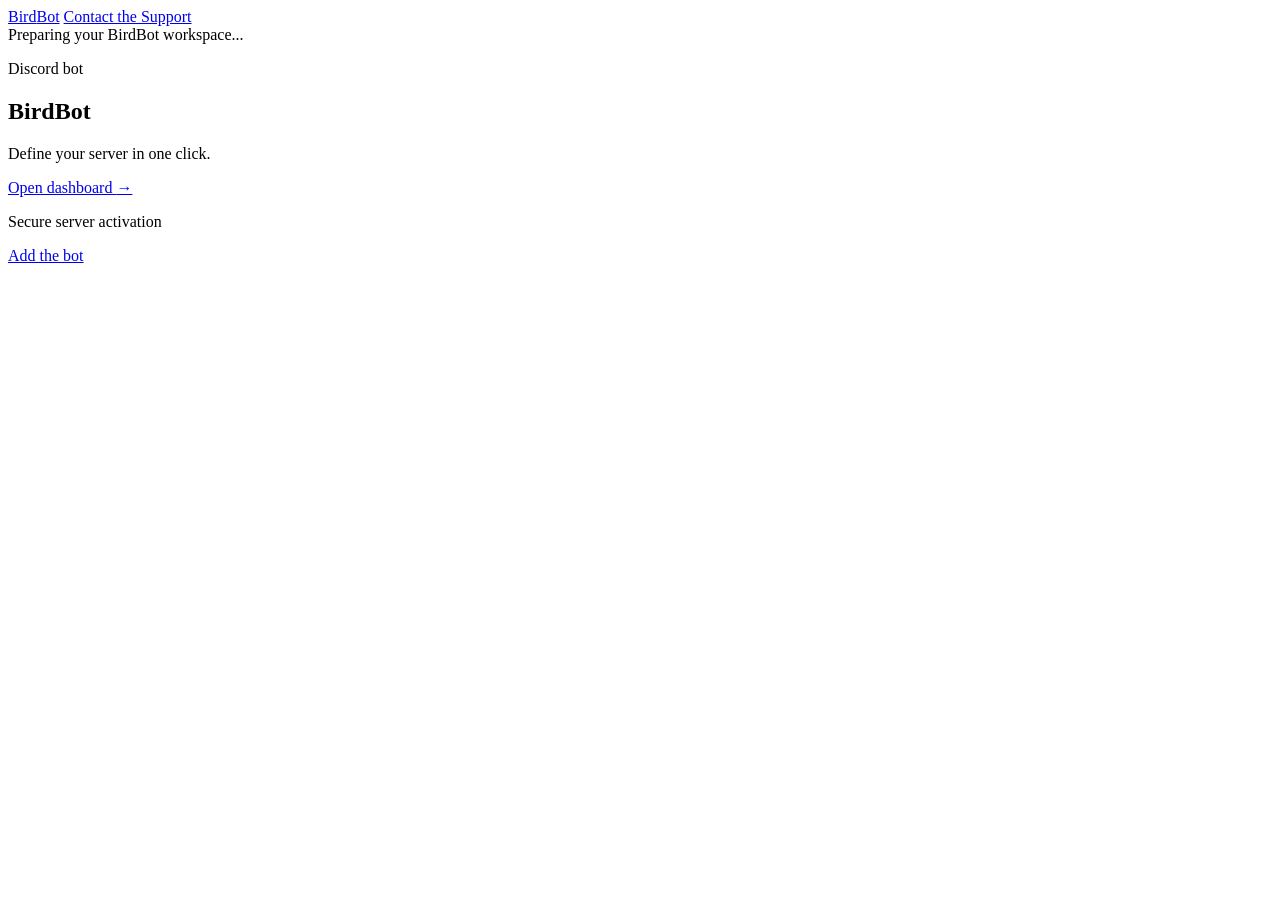
==== website/index.html @ c1a5fba9 "Add files via upload" ====
<!doctype html>
<html lang="en">
  <head>
    <meta charset="UTF-8" />
    <meta name="viewport" content="width=device-width, initial-scale=1.0" />
    <meta name="description" content="BirdBot Discord server dashboard." />
    <title>BirdBot</title>
    <link rel="stylesheet" href="/assets/styles.css?v=ui62" />
  </head>
  <body class="is-preloading">
    <div class="noise" aria-hidden="true"></div>
    <div class="halo" aria-hidden="true"></div>
    <div class="ambient-background" aria-hidden="true">
      <span class="ambient-box ambient-box-one"></span>
      <span class="ambient-box ambient-box-two"></span>
      <span class="ambient-box ambient-box-three"></span>
      <span class="ambient-box ambient-box-four"></span>
      <span class="ambient-box ambient-box-five"></span>
      <span class="ambient-box ambient-box-six"></span>
      <span class="ambient-shape ambient-shape-diamond"></span>
      <span class="ambient-shape ambient-shape-ring"></span>
      <span class="ambient-shape ambient-shape-pill"></span>
      <span class="ambient-bird ambient-bird-one"></span>
      <span class="ambient-bird ambient-bird-two"></span>
      <span class="ambient-bird ambient-bird-three"></span>
    </div>
    <header class="site-header">
      <div class="header-primary">
        <a class="brand" href="/">Bird<span>Bot</span></a>
        <a class="support-button" href="/support">Contact the Support</a>
      </div>
      <div class="header-actions">
        <a id="back-button" class="support-button" href="/" hidden>Back</a>
        <div id="auth-area" class="account-card" hidden></div>
      </div>
    </header>

    <div id="loading-indicator" class="loading-indicator readiness-loader" role="status" aria-live="polite" aria-atomic="true">
      <div class="loading-card">
        <span class="loading-spinner" aria-hidden="true"></span>
        <span id="loading-message">Preparing your BirdBot workspace...</span>
      </div>
    </div>

    <main>
      <section id="landing-view" class="landing-view">
        <p class="eyebrow"><span></span> Discord bot</p>
        <h1>Bird<span>Bot</span></h1>
        <p class="tagline">Define your server in one click.</p>
        <a id="dashboard-entry" class="primary-button" href="/dashboard">Open dashboard <span aria-hidden="true">&rarr;</span></a>
        <p class="status-pill"><i></i> Secure server activation</p>
        <a class="add-bot-button" href="/add-bot">Add the bot</a>
      </section>

      <section id="portal-choice-view" class="portal-choice-view" hidden aria-labelledby="portal-choice-title">
        <p class="eyebrow"><span></span> Choose your BirdBot portal</p>
        <h2 id="portal-choice-title">Where do you want to go?</h2>
        <p id="portal-choice-copy" class="tagline">Manage your servers or open the member music player.</p>
        <div id="portal-choice-grid" class="portal-choice-grid"></div>
      </section>

      <section id="dashboard-view" class="dashboard-view" hidden aria-labelledby="dashboard-title">
        <div class="dashboard-heading">
          <div>
            <p class="eyebrow"><span></span> Live overview</p>
            <h2 id="dashboard-title">Your servers</h2>
            <p id="welcome-message" class="tagline"></p>
          </div>
          <button id="open-selector" class="primary-button" type="button">Activate server <span aria-hidden="true">&rarr;</span></button>
        </div>

        <div id="bot-notice" class="notice" hidden></div>
        <p id="action-feedback" class="action-feedback" hidden role="status"></p>
        <div id="server-list" class="server-grid" aria-live="polite"></div>
      </section>

      <section id="management-view" class="management-view" hidden aria-labelledby="management-title">
        <aside class="management-sidebar">
          <div id="managed-server-card" class="managed-server-card"></div>
          <nav class="management-nav" aria-label="Server management">
            <button class="management-nav-button is-active" data-management-tab="commands" type="button">Commands</button>
            <button class="management-nav-button" data-management-tab="tickets" type="button">Ticket system</button>
            <button class="management-nav-button" data-management-tab="control" type="button">Control Panel</button>
            <button class="management-nav-button" data-management-tab="games" type="button">Games</button>
          </nav>
        </aside>
        <div class="management-content">
          <p class="eyebrow"><span></span> Server management</p>
          <div class="management-title-row">
            <h2 id="management-title">Commands</h2>
            <button id="show-tickets-button" class="secondary-button" type="button" hidden>Show Tickets</button>
            <button id="ticket-logs-button" class="secondary-button" type="button" hidden>Ticket Logs</button>
          </div>
          <p id="management-description" class="tagline">Choose a command, then choose the text channel where BirdBot should run it.</p>
          <p id="command-feedback" class="action-feedback" hidden role="status"></p>
          <div id="command-grid" class="command-grid"></div>
        </div>
      </section>
    </main>

    <div id="selector-modal" class="modal" hidden role="dialog" aria-modal="true" aria-labelledby="selector-title">
      <section class="modal-card">
        <button class="close-button" data-close-modal type="button" aria-label="Close">&times;</button>
        <p class="eyebrow"><span></span> Step 1 of 2</p>
        <h2 id="selector-title">Select a server</h2>
        <p class="modal-copy">Choose a server where you are its owner or an Administrator.</p>
        <div id="selector-list" class="selector-list"></div>
      </section>
    </div>

    <div id="confirm-modal" class="modal" hidden role="dialog" aria-modal="true" aria-labelledby="confirm-title">
      <section class="modal-card confirm-card">
        <button class="close-button" data-close-modal type="button" aria-label="Close">&times;</button>
        <p class="eyebrow"><span></span> Step 2 of 2</p>
        <h2 id="confirm-title">Enable Bot for Server</h2>
        <dl class="activation-details">
          <div><dt>Server</dt><dd id="selected-server-name">&mdash;</dd></div>
          <div><dt>Bot status</dt><dd><i class="online-dot"></i> Online</dd></div>
          <div><dt>Activation</dt><dd id="selected-server-status">Bot Disabled</dd></div>
        </dl>
        <p id="confirmation-copy" class="modal-copy">This enables BirdBot&rsquo;s features only in this server. It does not start, reconnect, or restart the global Discord bot.</p>
        <button id="confirm-activation" class="primary-button" type="button">Enable Bot for ئ This Server</button>
        <p id="activation-error" class="form-error" role="alert"></p>
      </section>
    </div>

    <script src="/assets/tickets/ticket-panel.js?v=tickets23"></script>
    <script src="/assets/music/music-panel.js?v=music14"></script>
    <script src="/assets/games/roulette-game.js?v=roulette10"></script>
    <script src="/assets/games/spy-game.js?v=games11"></script>
    <script src="/assets/script.js?v=ui48"></script>
  </body>
</html>
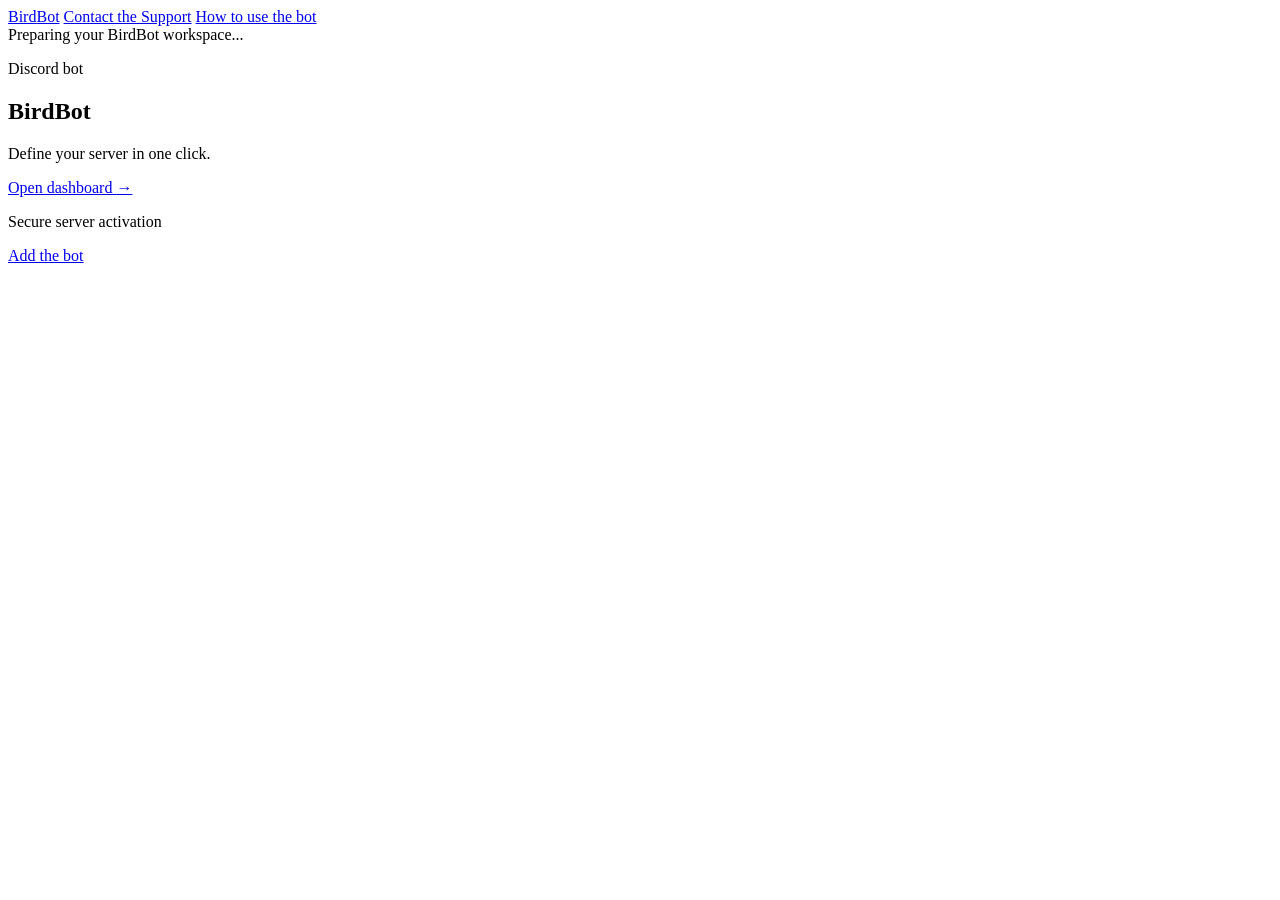
==== commit 40a82e59: "Add files via upload" ====
--- a/website/index.html
+++ b/website/index.html
@@ -5,7 +5,7 @@
     <meta name="viewport" content="width=device-width, initial-scale=1.0" />
     <meta name="description" content="BirdBot Discord server dashboard." />
     <title>BirdBot</title>
-    <link rel="stylesheet" href="/assets/styles.css?v=ui62" />
+    <link rel="stylesheet" href="/assets/styles.css?v=ui63" />
   </head>
   <body class="is-preloading">
     <div class="noise" aria-hidden="true"></div>
@@ -28,6 +28,7 @@
       <div class="header-primary">
         <a class="brand" href="/">Bird<span>Bot</span></a>
         <a class="support-button" href="/support">Contact the Support</a>
+        <a class="support-button help-button" href="/how-to-use">How to use the bot</a>
       </div>
       <div class="header-actions">
         <a id="back-button" class="support-button" href="/" hidden>Back</a>
@@ -125,7 +126,7 @@
     </div>
 
     <script src="/assets/tickets/ticket-panel.js?v=tickets23"></script>
-    <script src="/assets/music/music-panel.js?v=music14"></script>
+    <script src="/assets/music/music-panel.js?v=music15"></script>
     <script src="/assets/games/roulette-game.js?v=roulette10"></script>
     <script src="/assets/games/spy-game.js?v=games11"></script>
     <script src="/assets/script.js?v=ui48"></script>
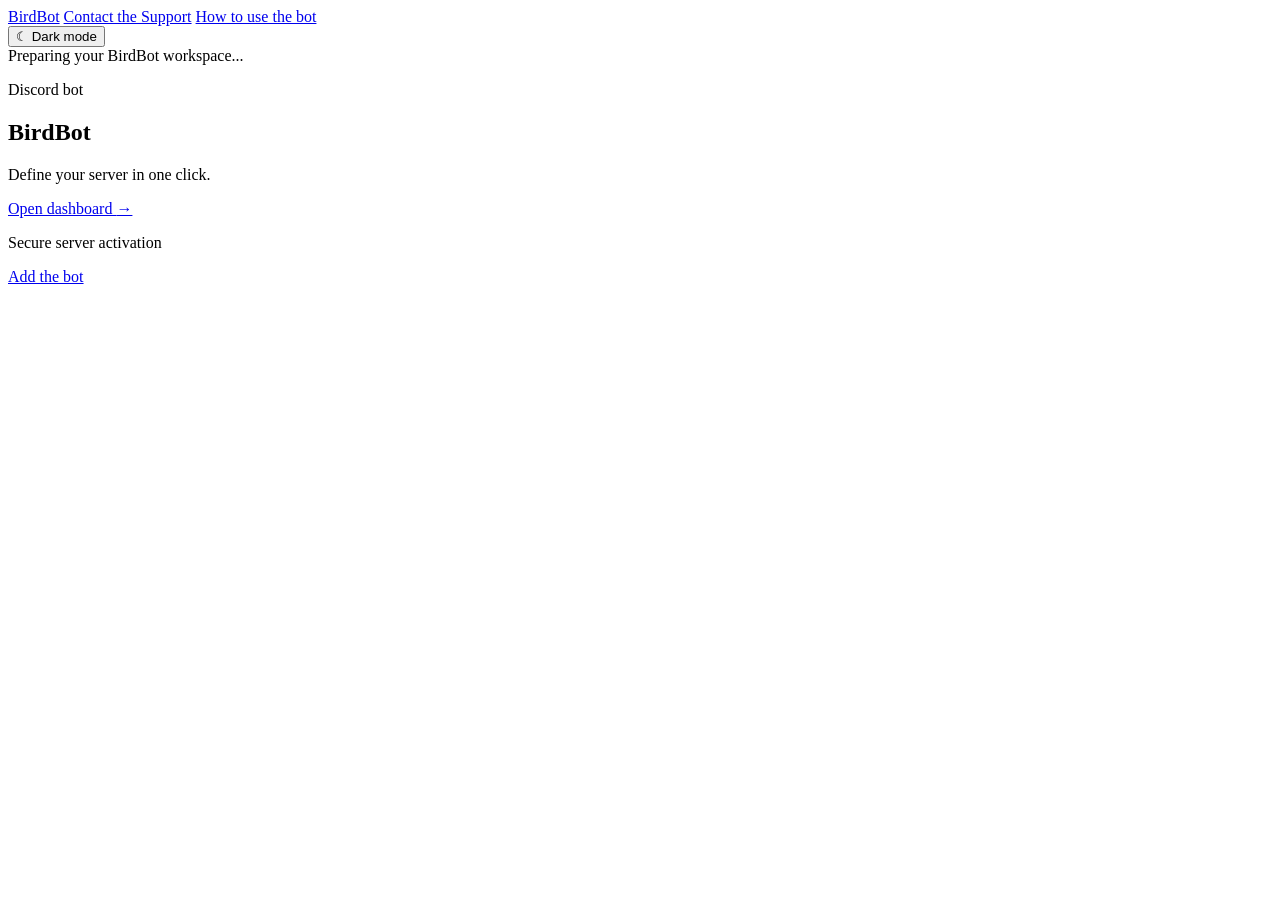
==== commit 0efcd9c0: "Add files via upload" ====
--- a/website/index.html
+++ b/website/index.html
@@ -5,7 +5,14 @@
     <meta name="viewport" content="width=device-width, initial-scale=1.0" />
     <meta name="description" content="BirdBot Discord server dashboard." />
     <title>BirdBot</title>
-    <link rel="stylesheet" href="/assets/styles.css?v=ui63" />
+    <script>
+      try {
+        const savedTheme = localStorage.getItem("birdbot-theme");
+        if (savedTheme === "dark" || savedTheme === "light") document.documentElement.dataset.theme = savedTheme;
+      } catch (_) {}
+    </script>
+    <link rel="stylesheet" href="/assets/styles.css?v=ui88" />
+    <script src="/assets/theme.js?v=theme1" defer></script>
   </head>
   <body class="is-preloading">
     <div class="noise" aria-hidden="true"></div>
@@ -32,6 +39,10 @@
       </div>
       <div class="header-actions">
         <a id="back-button" class="support-button" href="/" hidden>Back</a>
+        <button id="theme-toggle" class="theme-toggle" type="button" aria-pressed="false" aria-label="Switch to dark mode">
+          <span class="theme-toggle-icon" aria-hidden="true">☾</span>
+          <span class="theme-toggle-label">Dark mode</span>
+        </button>
         <div id="auth-area" class="account-card" hidden></div>
       </div>
     </header>
@@ -81,6 +92,7 @@
           <nav class="management-nav" aria-label="Server management">
             <button class="management-nav-button is-active" data-management-tab="commands" type="button">Commands</button>
             <button class="management-nav-button" data-management-tab="tickets" type="button">Ticket system</button>
+            <button class="management-nav-button" data-management-tab="logs" type="button">Logs</button>
             <button class="management-nav-button" data-management-tab="control" type="button">Control Panel</button>
             <button class="management-nav-button" data-management-tab="games" type="button">Games</button>
           </nav>
@@ -125,10 +137,36 @@
       </section>
     </div>
 
-    <script src="/assets/tickets/ticket-panel.js?v=tickets23"></script>
-    <script src="/assets/music/music-panel.js?v=music15"></script>
+    <div id="members-modal" class="modal" hidden role="dialog" aria-modal="true" aria-labelledby="members-title">
+      <section class="modal-card members-modal-card">
+        <button class="close-button" data-close-modal type="button" aria-label="Close">&times;</button>
+        <p class="eyebrow"><span></span> Server members</p>
+        <h2 id="members-title">Members</h2>
+        <p id="members-copy" class="modal-copy">Review members and run moderation actions.</p>
+        <div id="members-modal-content"></div>
+      </section>
+    </div>
+
+    <div id="action-modal" class="modal" hidden role="dialog" aria-modal="true" aria-labelledby="action-modal-title">
+      <section class="modal-card action-modal-card">
+        <button class="close-button" data-close-action-modal type="button" aria-label="Close">&times;</button>
+        <p class="eyebrow"><span></span> Confirm action</p>
+        <h2 id="action-modal-title">Confirm action</h2>
+        <p id="action-modal-copy" class="modal-copy action-modal-copy"></p>
+        <div id="action-modal-fields" class="action-modal-fields"></div>
+        <p id="action-modal-error" class="form-error" role="alert"></p>
+        <div class="action-modal-actions">
+          <button id="action-modal-cancel" class="secondary-button" type="button">Cancel</button>
+          <button id="action-modal-confirm" class="primary-button" type="button">Continue</button>
+        </div>
+      </section>
+    </div>
+
+    <script src="/assets/tickets/ticket-panel.js?v=tickets24"></script>
+    <script src="/assets/music/music-panel.js?v=music19"></script>
     <script src="/assets/games/roulette-game.js?v=roulette10"></script>
-    <script src="/assets/games/spy-game.js?v=games11"></script>
-    <script src="/assets/script.js?v=ui48"></script>
+    <script src="/assets/games/spy-game.js?v=games12"></script>
+    <script src="/assets/games/guess-number-game.js?v=guess2"></script>
+    <script src="/assets/script.js?v=ui74"></script>
   </body>
 </html>
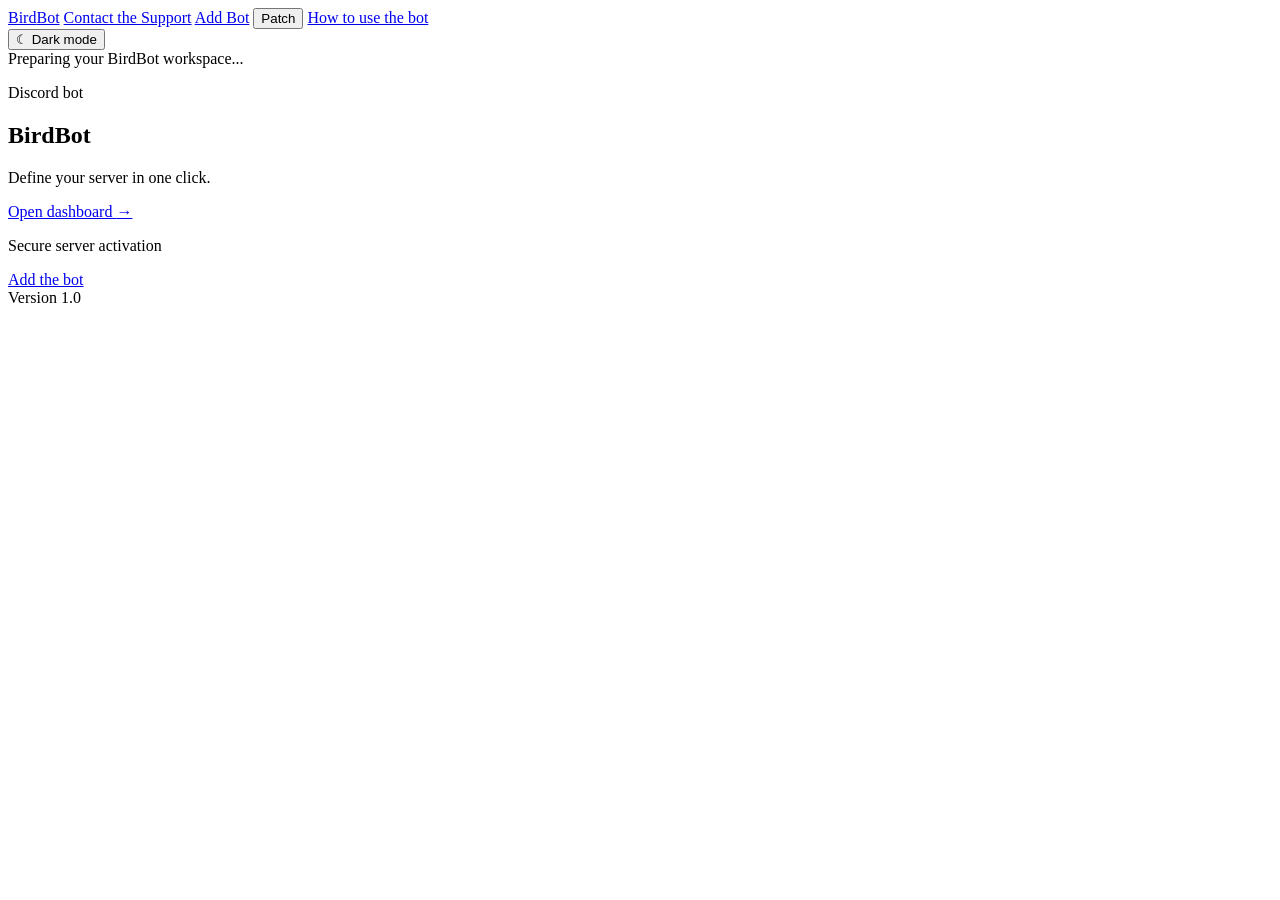
==== commit 98bc2805: "Add files via upload" ====
--- a/website/index.html
+++ b/website/index.html
@@ -3,16 +3,18 @@
   <head>
     <meta charset="UTF-8" />
     <meta name="viewport" content="width=device-width, initial-scale=1.0" />
-    <meta name="description" content="BirdBot Discord server dashboard." />
+    <meta name="description" content="BirdBot Discord server dashboard and member profile." />
     <title>BirdBot</title>
+    <link rel="preconnect" href="https://fonts.googleapis.com" />
+    <link rel="preconnect" href="https://fonts.gstatic.com" crossorigin />
     <script>
       try {
         const savedTheme = localStorage.getItem("birdbot-theme");
         if (savedTheme === "dark" || savedTheme === "light") document.documentElement.dataset.theme = savedTheme;
       } catch (_) {}
     </script>
-    <link rel="stylesheet" href="/assets/styles.css?v=ui88" />
-    <script src="/assets/theme.js?v=theme1" defer></script>
+    <link rel="stylesheet" href="/assets/styles.css?v=ui107" />
+    <script src="/assets/theme.js?v=theme2" defer></script>
   </head>
   <body class="is-preloading">
     <div class="noise" aria-hidden="true"></div>
@@ -35,6 +37,8 @@
       <div class="header-primary">
         <a class="brand" href="/">Bird<span>Bot</span></a>
         <a class="support-button" href="/support">Contact the Support</a>
+        <a class="support-button header-action-button header-add-bot" href="/add-bot">Add Bot</a>
+        <button id="patch-button" class="support-button header-action-button patch-button" type="button" aria-haspopup="dialog" aria-controls="patch-modal" aria-expanded="false">Patch</button>
         <a class="support-button help-button" href="/how-to-use">How to use the bot</a>
       </div>
       <div class="header-actions">
@@ -67,8 +71,12 @@
       <section id="portal-choice-view" class="portal-choice-view" hidden aria-labelledby="portal-choice-title">
         <p class="eyebrow"><span></span> Choose your BirdBot portal</p>
         <h2 id="portal-choice-title">Where do you want to go?</h2>
-        <p id="portal-choice-copy" class="tagline">Manage your servers or open the member music player.</p>
+        <p id="portal-choice-copy" class="tagline">Manage your servers or review your BirdBot activity profile.</p>
         <div id="portal-choice-grid" class="portal-choice-grid"></div>
+      </section>
+
+      <section id="profile-view" class="member-profile-view" hidden aria-labelledby="profile-title">
+        <div id="profile-portal-content"></div>
       </section>
 
       <section id="dashboard-view" class="dashboard-view" hidden aria-labelledby="dashboard-title">
@@ -111,6 +119,8 @@
       </section>
     </main>
 
+    <div class="site-version" aria-label="Version 1.0">Version 1.0</div>
+
     <div id="selector-modal" class="modal" hidden role="dialog" aria-modal="true" aria-labelledby="selector-title">
       <section class="modal-card">
         <button class="close-button" data-close-modal type="button" aria-label="Close">&times;</button>
@@ -162,11 +172,37 @@
       </section>
     </div>
 
+    <div id="patch-modal" class="modal patch-modal" hidden role="dialog" aria-modal="true" aria-labelledby="patch-title">
+      <section class="modal-card patch-modal-card">
+        <button class="close-button" data-close-modal type="button" aria-label="Close patch notes">&times;</button>
+        <div class="patch-modal-topline">
+          <p class="eyebrow"><span></span> Latest updates</p>
+          <span class="patch-version">v1.0</span>
+        </div>
+        <h2 id="patch-title">Patch notes</h2>
+        <p class="modal-copy">A quick look at the latest BirdBot improvements.</p>
+        <ol class="patch-list">
+          <li>
+            <span class="patch-list-marker">01</span>
+            <div><strong>Level profiles</strong><p>Member activity, ranks, and progress now have a clearer, theme-matched profile view.</p></div>
+          </li>
+          <li>
+            <span class="patch-list-marker">02</span>
+            <div><strong>Arabic game support</strong><p>Spy, Roulette, and level-up experiences now keep English and Arabic copy readable and correctly aligned.</p></div>
+          </li>
+          <li>
+            <span class="patch-list-marker">03</span>
+            <div><strong>Theme and performance polish</strong><p>Dark and light mode colors, controls, loading states, and navigation received a smoother visual refresh.</p></div>
+          </li>
+        </ol>
+        <p class="patch-modal-footnote">Version 1.0 &middot; September 2026</p>
+      </section>
+    </div>
+
     <script src="/assets/tickets/ticket-panel.js?v=tickets24"></script>
-    <script src="/assets/music/music-panel.js?v=music19"></script>
-    <script src="/assets/games/roulette-game.js?v=roulette10"></script>
-    <script src="/assets/games/spy-game.js?v=games12"></script>
-    <script src="/assets/games/guess-number-game.js?v=guess2"></script>
-    <script src="/assets/script.js?v=ui74"></script>
+    <script src="/assets/games/roulette-game.js?v=roulette13"></script>
+    <script src="/assets/games/spy-game.js?v=games15"></script>
+    <script src="/assets/games/guess-number-game.js?v=guess5"></script>
+    <script src="/assets/script.js?v=ui107"></script>
   </body>
 </html>
